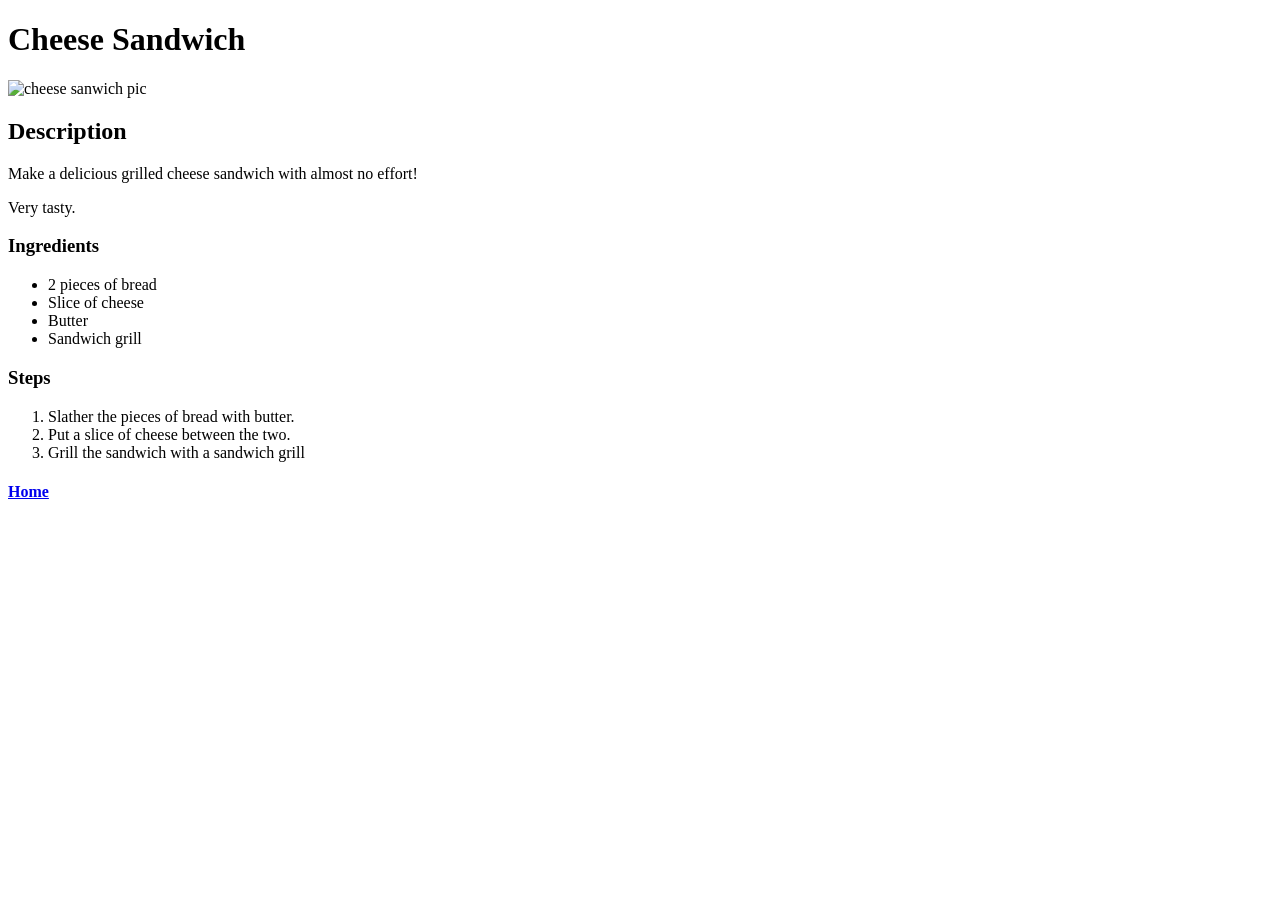
==== recipes/cheese-sandwich.html @ 0571def0 "Finished website" ====
<!DOCTYPE html>
<html lang="en">
<head>
    <meta charset="UTF-8">
    <meta name="viewport" content="width=device-width, initial-scale=1.0">
    <title>Cheese sandwich</title>
</head>
<body>
    <h1>Cheese Sandwich</h1>
    <img src="https://assets.bonappetit.com/photos/6917b6e28552dda8588ece36/1:1/w_2695,h_2695,c_limit/best-grilled-cheese_RECIPE_V1_111125_13783_VOG_final.jpg" alt="cheese sanwich pic" width="320">
    <h2>Description</h2>
    <p>Make a delicious grilled cheese sandwich with almost no effort!</p>
    <p>Very tasty.</p>
    <h3>Ingredients</h3>
    <p>
        <ul>
            <li>2 pieces of bread</li>
            <li>Slice of cheese</li>
            <li>Butter</li>
            <li>Sandwich grill</li>
        </ul>
    </p>
    <h3>Steps</h3>
    <p>
        <ol>
            <li>Slather the pieces of bread with butter.</li>
            <li>Put a slice of cheese between the two.</li>
            <li>Grill the sandwich with a sandwich grill</li>
        </ol>
    </p>
    <h4><a href="../index.html">Home</a></h4>
</body>
</html>
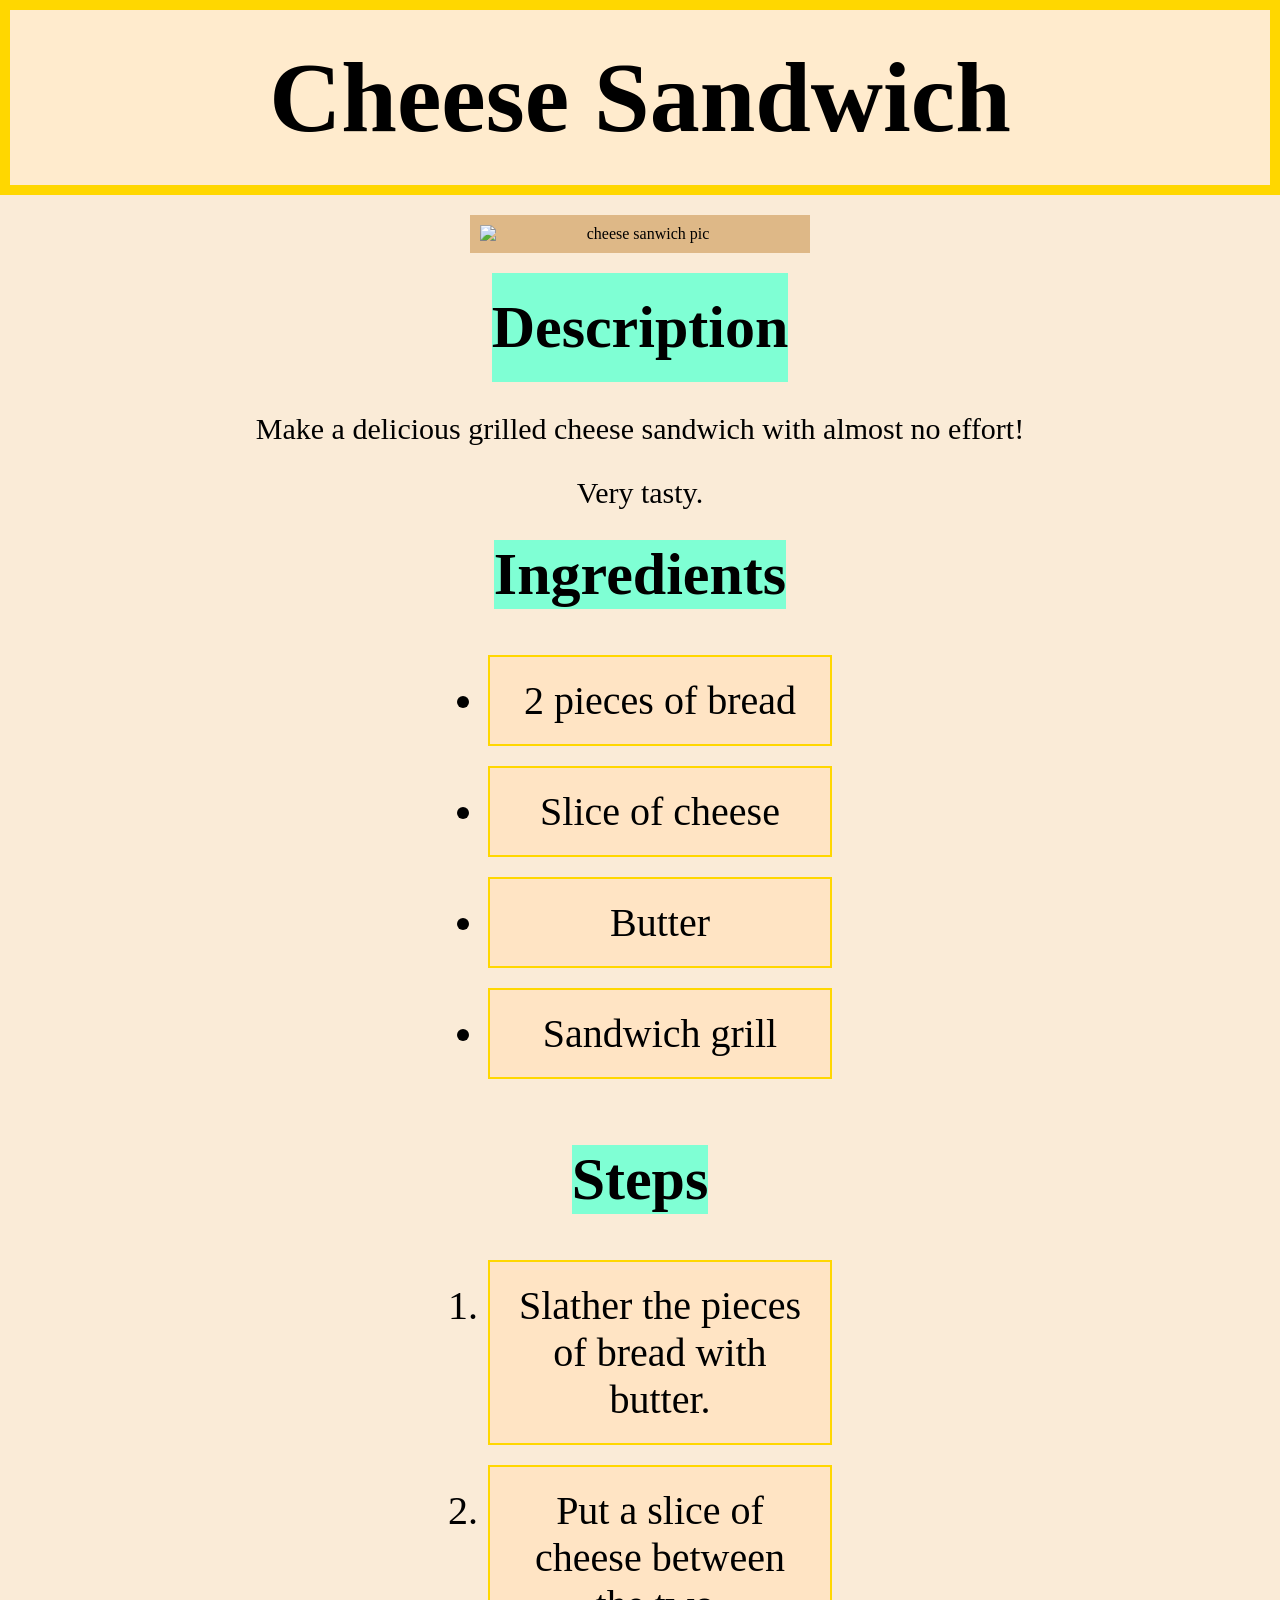
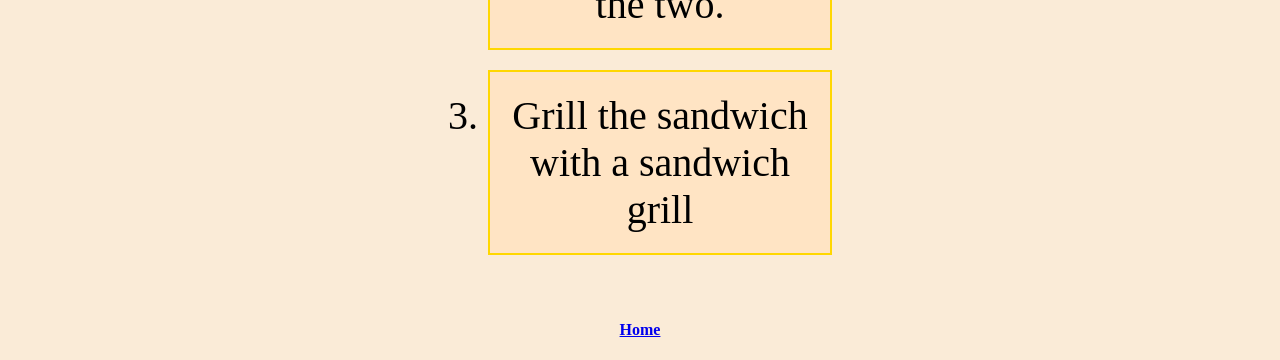
==== commit 60a6f3ce: "Added css to website" ====
--- a/recipes/cheese-sandwich.html
+++ b/recipes/cheese-sandwich.html
@@ -4,6 +4,7 @@
     <meta charset="UTF-8">
     <meta name="viewport" content="width=device-width, initial-scale=1.0">
     <title>Cheese sandwich</title>
+    <link rel="stylesheet" href="./style.css">
 </head>
 <body>
     <h1>Cheese Sandwich</h1>
--- a/recipes/style.css
+++ b/recipes/style.css
@@ -0,0 +1,65 @@
+/* stylesheet */
+
+body {
+    margin: 0;
+    background-color: antiquewhite;
+    text-align: center;
+}
+
+img {
+    display: block;
+    margin: 20px auto;
+    padding: 10px;
+    background-color: burlywood;
+    
+}
+h1 {
+    background-color: blanchedalmond;
+    text-align: center;
+    border-color: beige;
+    padding: 30px 30px;
+    border: 10px solid;
+    border-color: gold;
+    margin: 0;
+    font-size: 100px;
+    font-family: Georgia, 'Times New Roman', Times, serif;
+
+
+}
+
+ul, ol {
+    display: inline-block;
+    text-align: left;
+}
+
+li {
+    background-color: bisque;
+    margin: 0 30px;
+    border: 2px solid gold;
+    padding: 20px 20px 20px 20px;
+    font-size: 40px;
+    width: 300px;
+    text-align: center;
+    margin-bottom: 20px;
+}
+
+h2{
+    text-align: center;
+    font-size: 60px;
+    background-color: aquamarine;
+    padding: 20px 0px;
+    display: inline-block;
+    margin: 0 auto;
+}
+h3 {
+    text-align: center;
+    font-size: 60px;
+    background-color: aquamarine;
+    display: inline-block;
+    margin: 0 auto;
+}
+
+p {
+    text-align: center;
+    font-size: 30px;
+}
